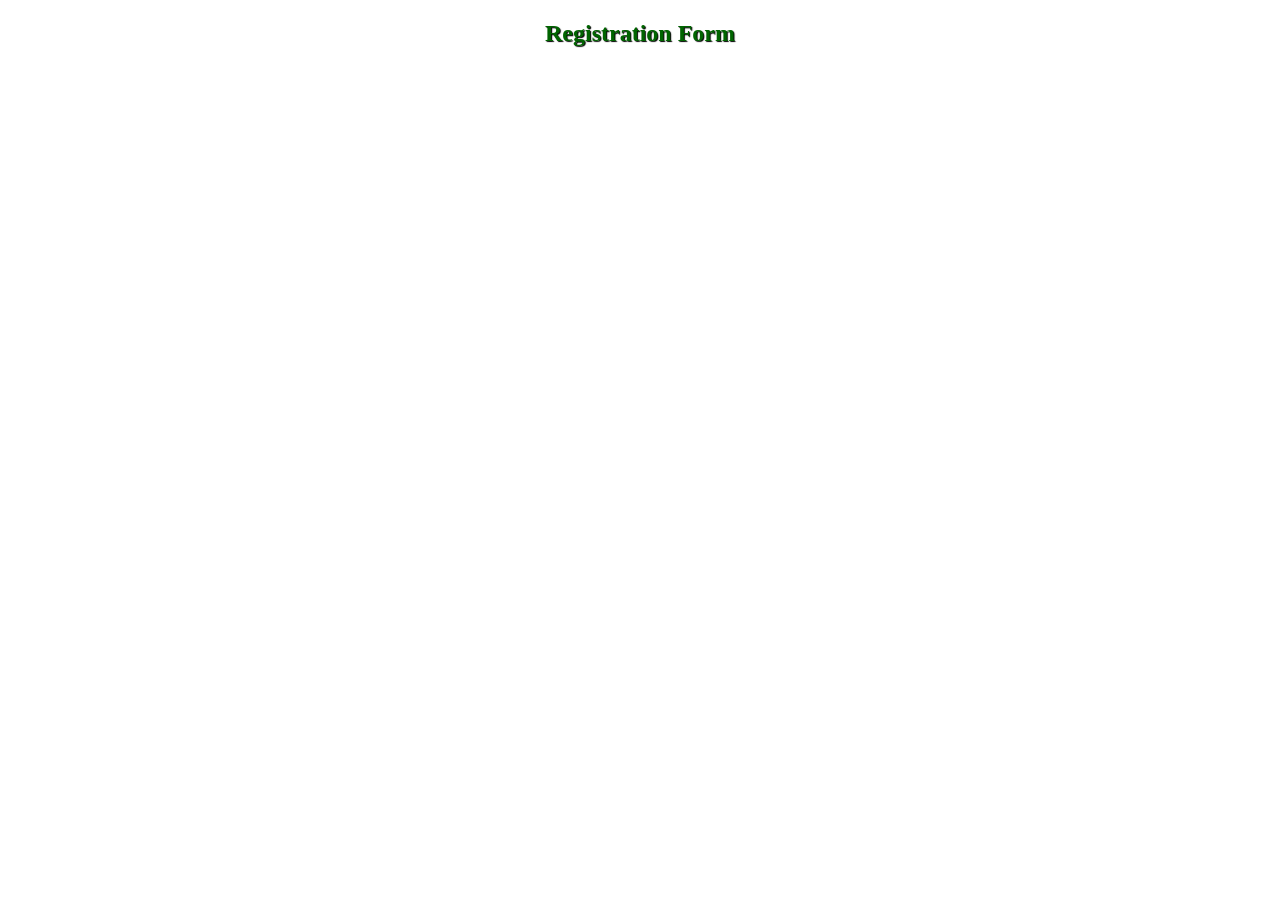
==== Pages/localstorage.html @ b3720c32 "last ass" ====
<!DOCTYPE html>
<html lang="en">
<head>
    <meta charset="utf-8">
    <meta name="author" content="emmanuadi">
    <meta name="viewport" content="width=device-width, initial-scale=1.0">
    <meta name="descrition" content="Dynamic Web Development">
    <meta name="keywords" content="HTML 5, CSS3, JavaScript">
    <link rel="stylesheet" type="text/css" href="../CSS/personalinfo.css">
    <title> Page</title>
</head>
   
<body>
        <h2>Registration Form</h2>
        <p id='displayValues'></p>
        <script>
            function collectAndDisplayValues() {
                let firstname = document.getElementById('firstname').value;
                let middlename = document.getElementById('middlename').value;
                let lastname = document.getElementById('lastname').value;
                let uniqueid = document.getElementById('uniqueid').value;
                let sex_1 = document.getElementById('sex_1').value;
                let gi = document.getElementById('gi').value;
                let sexorient_1 = document.getElementById('sexorient_1').value;
                let yob = document.getElementById('yob').value;
    
                let valuesMap = {
                    'First Name': firstname,
                    'Middle Name': middlename,
                    'Last Name': lastname,
                    'Unique ID': uniqueid,
                    'Sex': sex_1,
                    'Gender Identity': gi,
                    'Sexual Orientation': sexorient_1,
                    'Year of Birth': yob
                }
            
                let displayValues = document.getElementById('displayValues');
                displayValues.innerHTML = '<h2>Entered Values:</h2>';
    
                for (let key in valuesMap) {
                    displayValues.innerHTML += '<p><strong>' + key + ':</strong> ' + valuesMap[key] + '</p>';
                }
            }
        </script>
        
    

    </body>

    </html>
---- CSS/personalinfo.css ----
*{
    box-sizing: border-box;
}  

.row::after{
    content: "";
    clear: both;
    display: table;
}

 [class*="col-"]{
    float: left;
    padding: 10px;
}  

[class*="col-"]{
    width: 100%;
}

@media only screen and (min-width:768px){
 body{
 }
.col-s-1{
    width: 8.33%;
}

.col-s-2{
    width: 16.66%;
}

.col-s-3{
    width: 24.99%;
}

.col-s-4{
    width: 33.32%;
}

.col-s-5{
    width: 41.65%;
}

.col-s-6{
    width: 49.98%;
}

.col-s-7{
    width: 58.31%;
}

.col-s-8{
    width: 66.64%;
}

.col-s-9{
    width: 74.97%;
}

.col-s-10{
    width: 83.3%;
}

.col-s-11{
    width: 91.63%;
}

.col-s-12{
    width: 99.96%;
}
}

.topnav{
    position: static;
    top: 0;
    left: 0;
    right: 0;
    background-color: #006400;
    height: 90px;
    box-shadow: #000000 3px 3px 3px 2px;
    text-shadow: #000000 1px 1px 1px;
    border-top-right-radius: 20px;
    border-bottom-left-radius: 20px;
    font-weight: bold;
}

.topnav ul{
    list-style-type: none;
}

.topnav li{
    display: inline;

}

.topnav a{
    text-decoration: none;
    margin: 30px;
    float: right;
    color: #f0ffff;
}

.topnav:hover{
    background-color: #808080;
}

.topnav:hover{
    background-color: #808080;
}

header{
    position: static;
    top:0px;
    text-align: center;
    color: #006400;
    text-shadow: #000000 1px 1px 1px;
}

h2,h3{
    text-align: center;
    color: #006400;
    text-shadow: #000000 1px 1px 1px;
}

section ul{
    list-style-type: none;
}

section a{
    text-decoration: none;
    color: #ffffff;
   
}

section nav li{
    position: relative;
    top: 100px;
    left:-11%;
    padding: 5px;
    margin-bottom: 5px;
    background-color: #006400;
    font-weight: bold;
    font-size: large;
    box-shadow: #000000 3px 3px 3px;
    border-top-right-radius: 20px;
    border-bottom-left-radius: 20px;
    
}
  

section nav li:hover{
    background-color: gray;
}

article{
    position: relative;
    top: 130px;
    border: 2px #006400 groove;
    height: auto;
    padding: 10px;
    color: #006400;
    box-shadow: #000000 3px 3px 3px 2px;
    text-shadow: #000000 1px 1px 1px;
    border-top-right-radius: 20px;
    border-bottom-left-radius: 20px;
}

span{
    color: red;
}
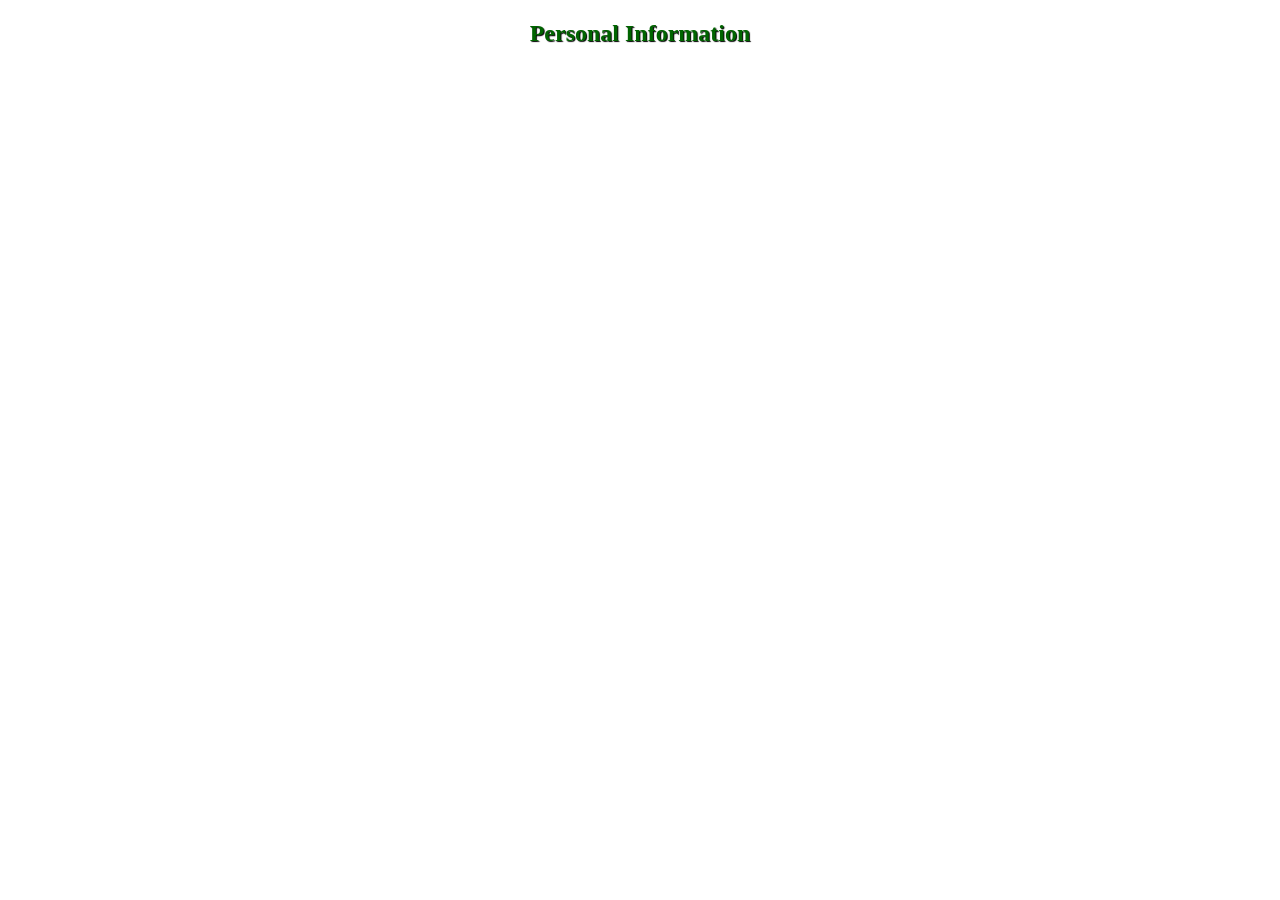
==== commit 092eb8d4: "last ass" ====
--- a/Pages/localstorage.html
+++ b/Pages/localstorage.html
@@ -11,39 +11,38 @@
 </head>
    
 <body>
-        <h2>Registration Form</h2>
-        <p id='displayValues'></p>
-        <script>
-            function collectAndDisplayValues() {
-                let firstname = document.getElementById('firstname').value;
-                let middlename = document.getElementById('middlename').value;
-                let lastname = document.getElementById('lastname').value;
-                let uniqueid = document.getElementById('uniqueid').value;
-                let sex_1 = document.getElementById('sex_1').value;
-                let gi = document.getElementById('gi').value;
-                let sexorient_1 = document.getElementById('sexorient_1').value;
-                let yob = document.getElementById('yob').value;
-    
-                let valuesMap = {
-                    'First Name': firstname,
-                    'Middle Name': middlename,
-                    'Last Name': lastname,
-                    'Unique ID': uniqueid,
-                    'Sex': sex_1,
-                    'Gender Identity': gi,
-                    'Sexual Orientation': sexorient_1,
-                    'Year of Birth': yob
-                }
+        
+    <h2>Personal Information</h2>
+    <div id="displayValues"></div>
+
+    <script>
+         window.onload = function () {
+            //Get the query string parameters from the URL
+             let urlParams = new URLSearchParams(window.location.search);
             
-                let displayValues = document.getElementById('displayValues');
-                displayValues.innerHTML = '<h2>Entered Values:</h2>';
-    
-                for (let key in valuesMap) {
-                    displayValues.innerHTML += '<p><strong>' + key + ':</strong> ' + valuesMap[key] + '</p>';
-                }
-            }
-        </script>
-        
+            // Create a map to store the values
+             let valuesMap = new Map();
+
+            // Iterate over the parameters and add them to the map
+             urlParams.forEach((value, key) => {
+                valuesMap.set(key, value);
+             });
+
+            // Display values on the page
+             displayValues(valuesMap);
+         };
+
+        function displayValues(valuesMap) {
+            let displayContainer = document.getElementById("displayValues");
+            displayContainer.innerHTML = "";
+
+            valuesMap.forEach((value, key) => {
+                let valueParagraph = document.createElement("p");
+                valueParagraph.textContent = `${key}: ${value}`;
+                displayContainer.appendChild(valueParagraph);
+            });
+        }
+    </script>
     
 
     </body>
